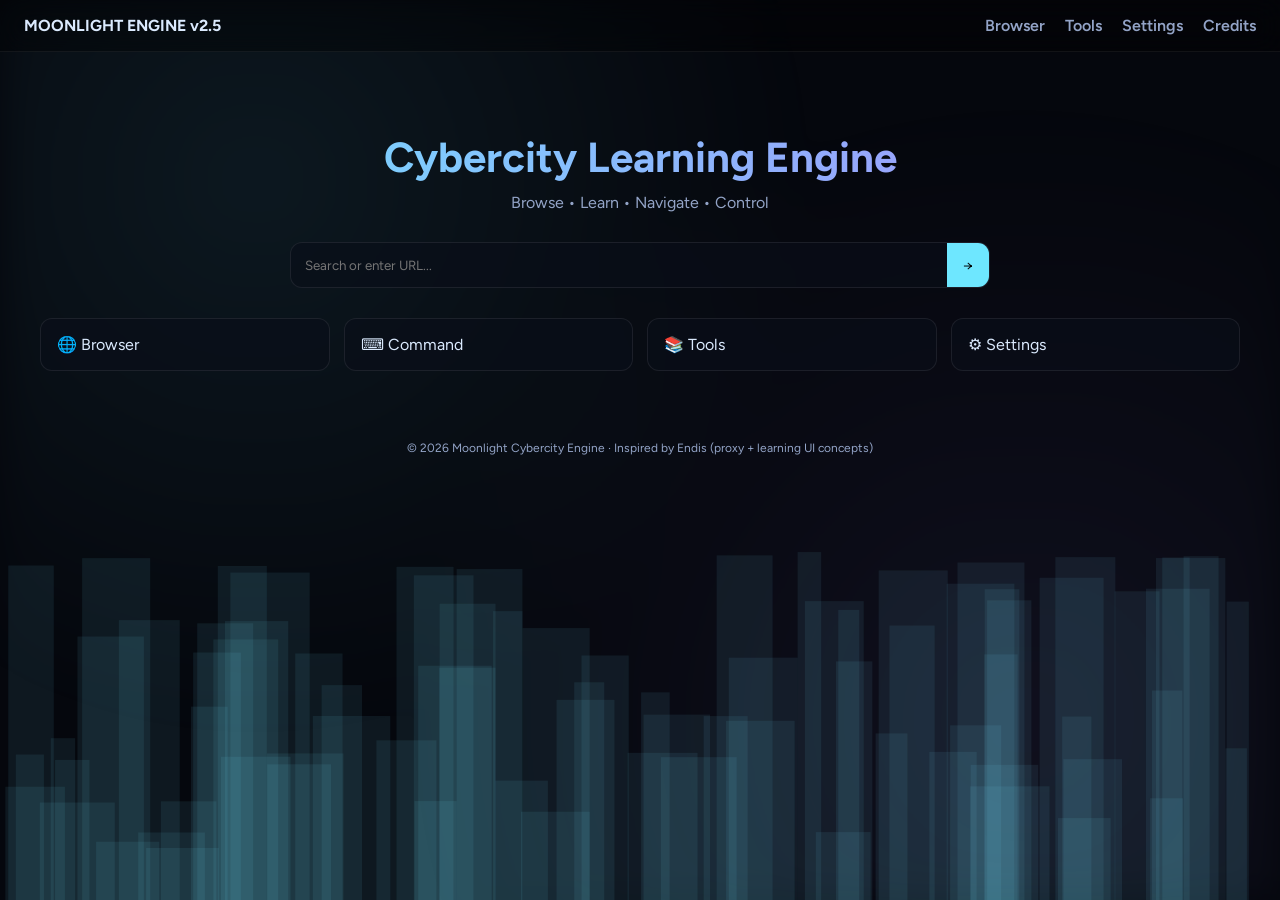
==== apps/browser/index.html @ 308f6ee1 "Add files via upload" ====
<!DOCTYPE html>
<html lang="en">
<head>

<meta charset="UTF-8">
<meta name="viewport" content="width=device-width, initial-scale=1.0">

<title>Moonlight Cybercity Engine v2.5</title>

<meta name="description" content="Cybercity learning + browsing engine with proxy tools and OS-style navigation.">
<meta name="theme-color" content="#070a12">

<meta name="credits" content="Inspired by Endis educational platform and proxy-based navigation systems">

<link href="https://fonts.googleapis.com/css2?family=Figtree:wght@400;600;800&display=swap" rel="stylesheet">

<style>
/* =========================
   BASE THEME
========================= */

:root{
  --bg:#05070d;
  --panel:rgba(10,15,25,0.65);
  --accent:#6ee7ff;
  --accent2:#a78bfa;
  --text:#dbeafe;
  --muted:#93a4c7;
}

*{margin:0;padding:0;box-sizing:border-box;font-family:Figtree;}

body{
  background:var(--bg);
  color:var(--text);
  overflow:hidden;
}

/* =========================
   CYBERCITY BACKGROUND
========================= */

#cityCanvas{
  position:fixed;
  inset:0;
  z-index:-3;
}

#fog{
  position:fixed;
  inset:0;
  background:
    radial-gradient(circle at 20% 20%, rgba(110,231,255,0.08), transparent 45%),
    radial-gradient(circle at 80% 80%, rgba(167,139,250,0.07), transparent 50%);
  filter: blur(20px);
  z-index:-2;
}

/* =========================
   HEADER
========================= */

header{
  display:flex;
  justify-content:space-between;
  padding:16px 24px;
  background:rgba(0,0,0,0.35);
  backdrop-filter:blur(14px);
  border-bottom:1px solid rgba(255,255,255,0.06);
}

nav a{
  margin-left:16px;
  color:var(--muted);
  text-decoration:none;
  font-weight:600;
}
nav a:hover{color:var(--accent);}

/* =========================
   MAIN LAYOUT
========================= */

main{
  padding:40px;
}

/* HERO */
.hero{
  text-align:center;
  margin-top:40px;
}

.hero h1{
  font-size:42px;
  background:linear-gradient(90deg,var(--accent),var(--accent2));
  -webkit-background-clip:text;
  -webkit-text-fill-color:transparent;
}

.hero p{
  color:var(--muted);
  margin-top:10px;
}

/* SEARCH */
.search{
  display:flex;
  max-width:700px;
  margin:30px auto;
  background:var(--panel);
  border:1px solid rgba(255,255,255,0.08);
  border-radius:12px;
  overflow:hidden;
}

.search input{
  flex:1;
  padding:14px;
  background:transparent;
  border:none;
  color:white;
  outline:none;
}

.search button{
  padding:0 16px;
  background:var(--accent);
  border:none;
}

/* GRID */
.grid{
  display:grid;
  grid-template-columns:repeat(auto-fit,minmax(220px,1fr));
  gap:14px;
  margin-top:30px;
}

.card{
  background:var(--panel);
  border:1px solid rgba(255,255,255,0.08);
  border-radius:12px;
  padding:16px;
  cursor:pointer;
  transition:0.2s;
}

.card:hover{
  transform:translateY(-4px);
  border-color:var(--accent);
}

/* =========================
   COMMAND PALETTE
========================= */

#cmd{
  position:fixed;
  top:20%;
  left:50%;
  transform:translateX(-50%);
  width:420px;
  background:#0a0f1f;
  border:1px solid var(--accent);
  display:none;
  padding:10px;
  z-index:999;
}

#cmd input{
  width:100%;
  padding:10px;
  background:none;
  border:none;
  color:white;
  outline:none;
}

/* =========================
   BROWSER WINDOW
========================= */

#browser{
  position:fixed;
  inset:40px;
  background:#0a0f1f;
  border:1px solid rgba(255,255,255,0.1);
  display:none;
  flex-direction:column;
  z-index:50;
}

.tabs{
  display:flex;
  gap:6px;
  padding:8px;
}

.tab{
  padding:4px 8px;
  border:1px solid rgba(255,255,255,0.2);
  cursor:pointer;
}

.tab.active{
  background:rgba(110,231,255,0.2);
}

iframe{
  flex:1;
  border:none;
}

/* =========================
   FOOTER
========================= */

footer{
  text-align:center;
  padding:30px;
  color:var(--muted);
  font-size:12px;
}

</style>
</head>

<body>

<canvas id="cityCanvas"></canvas>
<div id="fog"></div>

<header>
  <div><strong>MOONLIGHT ENGINE v2.5</strong></div>
  <nav>
    <a href="#" onclick="openBrowser()">Browser</a>
    <a href="#tools">Tools</a>
    <a href="#settings">Settings</a>
    <a href="#credits">Credits</a>
  </nav>
</header>

<main>

<div class="hero">
  <h1>Cybercity Learning Engine</h1>
  <p>Browse • Learn • Navigate • Control</p>
</div>

<form class="search" id="searchForm">
  <input id="search" placeholder="Search or enter URL...">
  <button>→</button>
</form>

<div class="grid">

<div class="card" onclick="openBrowser()">🌐 Browser</div>
<div class="card" onclick="cmdToggle()">⌨ Command</div>
<div class="card">📚 Tools</div>
<div class="card">⚙ Settings</div>

</div>

</main>

<!-- BROWSER -->
<div id="browser">
  <div class="tabs" id="tabs"></div>
  <iframe id="frame"></iframe>
</div>

<!-- COMMAND -->
<div id="cmd">
<input id="cmdInput" placeholder="open google.com">
</div>

<footer>
  © 2026 Moonlight Cybercity Engine · Inspired by Endis (proxy + learning UI concepts)
</footer>

<script>

/* =========================
   CYBERCITY SKYLINE
========================= */

const c = document.getElementById("cityCanvas");
const ctx = c.getContext("2d");

function resize(){
  c.width = innerWidth;
  c.height = innerHeight;
}
resize();
window.onresize = resize;

let buildings = Array.from({length:80}, ()=>({
  x:Math.random()*innerWidth,
  w:20+Math.random()*60,
  h:50+Math.random()*300
}));

function draw(){
  ctx.fillStyle="#05070d";
  ctx.fillRect(0,0,c.width,c.height);

  for(let b of buildings){
    ctx.fillStyle="rgba(110,231,255,0.08)";
    ctx.fillRect(b.x,c.height-b.h,b.w,b.h);
  }

  requestAnimationFrame(draw);
}
draw();

/* =========================
   SEARCH
========================= */

searchForm.onsubmit=e=>{
  e.preventDefault();
  openBrowser(search.value);
};

/* =========================
   BROWSER
========================= */

let tabs=[];

function openBrowser(url="https://example.com"){
  browser.style.display="flex";
  let id=Date.now();
  tabs.push({id,url});
  renderTabs();
  frame.src=url;
}

function renderTabs(){
  tabsEl.innerHTML="";
  tabs.forEach(t=>{
    let d=document.createElement("div");
    d.className="tab";
    d.innerText="tab";
    d.onclick=()=>frame.src=t.url;
    tabsEl.appendChild(d);
  });
}

/* =========================
   COMMAND
========================= */

function cmdToggle(){
  cmd.style.display="block";
  cmdInput.focus();
}

document.addEventListener("keydown",e=>{
  if(e.ctrlKey && e.key==="k") cmdToggle();
  if(e.key==="Escape") cmd.style.display="none";
});

cmdInput.onkeydown=e=>{
  if(e.key==="Enter"){
    let p=cmdInput.value.split(" ");
    if(p[0]==="open") openBrowser(p[1]);
    cmd.style.display="none";
  }
};

</script>

</body>
</html>
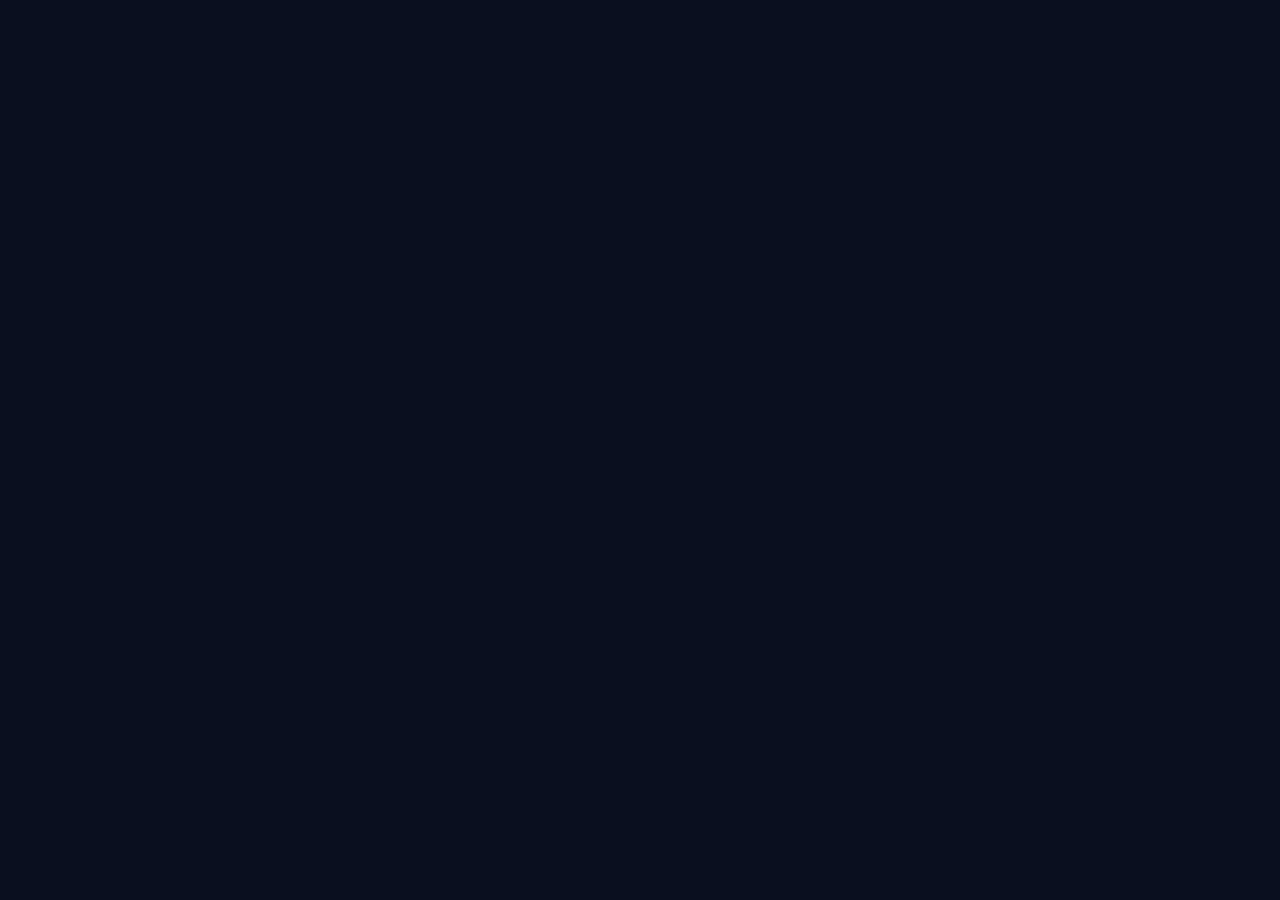
==== commit 645f2d28: "Update index.html" ====
--- a/apps/browser/index.html
+++ b/apps/browser/index.html
@@ -1,376 +1,12 @@
 <!DOCTYPE html>
-<html lang="en">
-<head>
-
-<meta charset="UTF-8">
-<meta name="viewport" content="width=device-width, initial-scale=1.0">
-
-<title>Moonlight Cybercity Engine v2.5</title>
-
-<meta name="description" content="Cybercity learning + browsing engine with proxy tools and OS-style navigation.">
-<meta name="theme-color" content="#070a12">
-
-<meta name="credits" content="Inspired by Endis educational platform and proxy-based navigation systems">
-
-<link href="https://fonts.googleapis.com/css2?family=Figtree:wght@400;600;800&display=swap" rel="stylesheet">
-
-<style>
-/* =========================
-   BASE THEME
-========================= */
-
-:root{
-  --bg:#05070d;
-  --panel:rgba(10,15,25,0.65);
-  --accent:#6ee7ff;
-  --accent2:#a78bfa;
-  --text:#dbeafe;
-  --muted:#93a4c7;
-}
-
-*{margin:0;padding:0;box-sizing:border-box;font-family:Figtree;}
-
-body{
-  background:var(--bg);
-  color:var(--text);
-  overflow:hidden;
-}
-
-/* =========================
-   CYBERCITY BACKGROUND
-========================= */
-
-#cityCanvas{
-  position:fixed;
-  inset:0;
-  z-index:-3;
-}
-
-#fog{
-  position:fixed;
-  inset:0;
-  background:
-    radial-gradient(circle at 20% 20%, rgba(110,231,255,0.08), transparent 45%),
-    radial-gradient(circle at 80% 80%, rgba(167,139,250,0.07), transparent 50%);
-  filter: blur(20px);
-  z-index:-2;
-}
-
-/* =========================
-   HEADER
-========================= */
-
-header{
-  display:flex;
-  justify-content:space-between;
-  padding:16px 24px;
-  background:rgba(0,0,0,0.35);
-  backdrop-filter:blur(14px);
-  border-bottom:1px solid rgba(255,255,255,0.06);
-}
-
-nav a{
-  margin-left:16px;
-  color:var(--muted);
-  text-decoration:none;
-  font-weight:600;
-}
-nav a:hover{color:var(--accent);}
-
-/* =========================
-   MAIN LAYOUT
-========================= */
-
-main{
-  padding:40px;
-}
-
-/* HERO */
-.hero{
-  text-align:center;
-  margin-top:40px;
-}
-
-.hero h1{
-  font-size:42px;
-  background:linear-gradient(90deg,var(--accent),var(--accent2));
-  -webkit-background-clip:text;
-  -webkit-text-fill-color:transparent;
-}
-
-.hero p{
-  color:var(--muted);
-  margin-top:10px;
-}
-
-/* SEARCH */
-.search{
-  display:flex;
-  max-width:700px;
-  margin:30px auto;
-  background:var(--panel);
-  border:1px solid rgba(255,255,255,0.08);
-  border-radius:12px;
-  overflow:hidden;
-}
-
-.search input{
-  flex:1;
-  padding:14px;
-  background:transparent;
-  border:none;
-  color:white;
-  outline:none;
-}
-
-.search button{
-  padding:0 16px;
-  background:var(--accent);
-  border:none;
-}
-
-/* GRID */
-.grid{
-  display:grid;
-  grid-template-columns:repeat(auto-fit,minmax(220px,1fr));
-  gap:14px;
-  margin-top:30px;
-}
-
-.card{
-  background:var(--panel);
-  border:1px solid rgba(255,255,255,0.08);
-  border-radius:12px;
-  padding:16px;
-  cursor:pointer;
-  transition:0.2s;
-}
-
-.card:hover{
-  transform:translateY(-4px);
-  border-color:var(--accent);
-}
-
-/* =========================
-   COMMAND PALETTE
-========================= */
-
-#cmd{
-  position:fixed;
-  top:20%;
-  left:50%;
-  transform:translateX(-50%);
-  width:420px;
-  background:#0a0f1f;
-  border:1px solid var(--accent);
-  display:none;
-  padding:10px;
-  z-index:999;
-}
-
-#cmd input{
-  width:100%;
-  padding:10px;
-  background:none;
-  border:none;
-  color:white;
-  outline:none;
-}
-
-/* =========================
-   BROWSER WINDOW
-========================= */
-
-#browser{
-  position:fixed;
-  inset:40px;
-  background:#0a0f1f;
-  border:1px solid rgba(255,255,255,0.1);
-  display:none;
-  flex-direction:column;
-  z-index:50;
-}
-
-.tabs{
-  display:flex;
-  gap:6px;
-  padding:8px;
-}
-
-.tab{
-  padding:4px 8px;
-  border:1px solid rgba(255,255,255,0.2);
-  cursor:pointer;
-}
-
-.tab.active{
-  background:rgba(110,231,255,0.2);
-}
-
-iframe{
-  flex:1;
-  border:none;
-}
-
-/* =========================
-   FOOTER
-========================= */
-
-footer{
-  text-align:center;
-  padding:30px;
-  color:var(--muted);
-  font-size:12px;
-}
-
-</style>
-</head>
-
-<body>
-
-<canvas id="cityCanvas"></canvas>
-<div id="fog"></div>
-
-<header>
-  <div><strong>MOONLIGHT ENGINE v2.5</strong></div>
-  <nav>
-    <a href="#" onclick="openBrowser()">Browser</a>
-    <a href="#tools">Tools</a>
-    <a href="#settings">Settings</a>
-    <a href="#credits">Credits</a>
-  </nav>
-</header>
-
-<main>
-
-<div class="hero">
-  <h1>Cybercity Learning Engine</h1>
-  <p>Browse • Learn • Navigate • Control</p>
-</div>
-
-<form class="search" id="searchForm">
-  <input id="search" placeholder="Search or enter URL...">
-  <button>→</button>
-</form>
-
-<div class="grid">
-
-<div class="card" onclick="openBrowser()">🌐 Browser</div>
-<div class="card" onclick="cmdToggle()">⌨ Command</div>
-<div class="card">📚 Tools</div>
-<div class="card">⚙ Settings</div>
-
-</div>
-
-</main>
-
-<!-- BROWSER -->
-<div id="browser">
-  <div class="tabs" id="tabs"></div>
-  <iframe id="frame"></iframe>
-</div>
-
-<!-- COMMAND -->
-<div id="cmd">
-<input id="cmdInput" placeholder="open google.com">
-</div>
-
-<footer>
-  © 2026 Moonlight Cybercity Engine · Inspired by Endis (proxy + learning UI concepts)
-</footer>
+<html>
+<body style="margin:0;background:#0a0f1f;">
+<iframe id="view" style="width:100%;height:100%;border:none;"></iframe>
 
 <script>
-
-/* =========================
-   CYBERCITY SKYLINE
-========================= */
-
-const c = document.getElementById("cityCanvas");
-const ctx = c.getContext("2d");
-
-function resize(){
-  c.width = innerWidth;
-  c.height = innerHeight;
-}
-resize();
-window.onresize = resize;
-
-let buildings = Array.from({length:80}, ()=>({
-  x:Math.random()*innerWidth,
-  w:20+Math.random()*60,
-  h:50+Math.random()*300
-}));
-
-function draw(){
-  ctx.fillStyle="#05070d";
-  ctx.fillRect(0,0,c.width,c.height);
-
-  for(let b of buildings){
-    ctx.fillStyle="rgba(110,231,255,0.08)";
-    ctx.fillRect(b.x,c.height-b.h,b.w,b.h);
-  }
-
-  requestAnimationFrame(draw);
-}
-draw();
-
-/* =========================
-   SEARCH
-========================= */
-
-searchForm.onsubmit=e=>{
-  e.preventDefault();
-  openBrowser(search.value);
-};
-
-/* =========================
-   BROWSER
-========================= */
-
-let tabs=[];
-
-function openBrowser(url="https://example.com"){
-  browser.style.display="flex";
-  let id=Date.now();
-  tabs.push({id,url});
-  renderTabs();
-  frame.src=url;
-}
-
-function renderTabs(){
-  tabsEl.innerHTML="";
-  tabs.forEach(t=>{
-    let d=document.createElement("div");
-    d.className="tab";
-    d.innerText="tab";
-    d.onclick=()=>frame.src=t.url;
-    tabsEl.appendChild(d);
-  });
-}
-
-/* =========================
-   COMMAND
-========================= */
-
-function cmdToggle(){
-  cmd.style.display="block";
-  cmdInput.focus();
-}
-
-document.addEventListener("keydown",e=>{
-  if(e.ctrlKey && e.key==="k") cmdToggle();
-  if(e.key==="Escape") cmd.style.display="none";
-});
-
-cmdInput.onkeydown=e=>{
-  if(e.key==="Enter"){
-    let p=cmdInput.value.split(" ");
-    if(p[0]==="open") openBrowser(p[1]);
-    cmd.style.display="none";
-  }
-};
-
+const url = new URLSearchParams(location.search).get("url") || "https://example.com";
+document.getElementById("view").src = url;
 </script>
 
 </body>
-</html>+</html>
